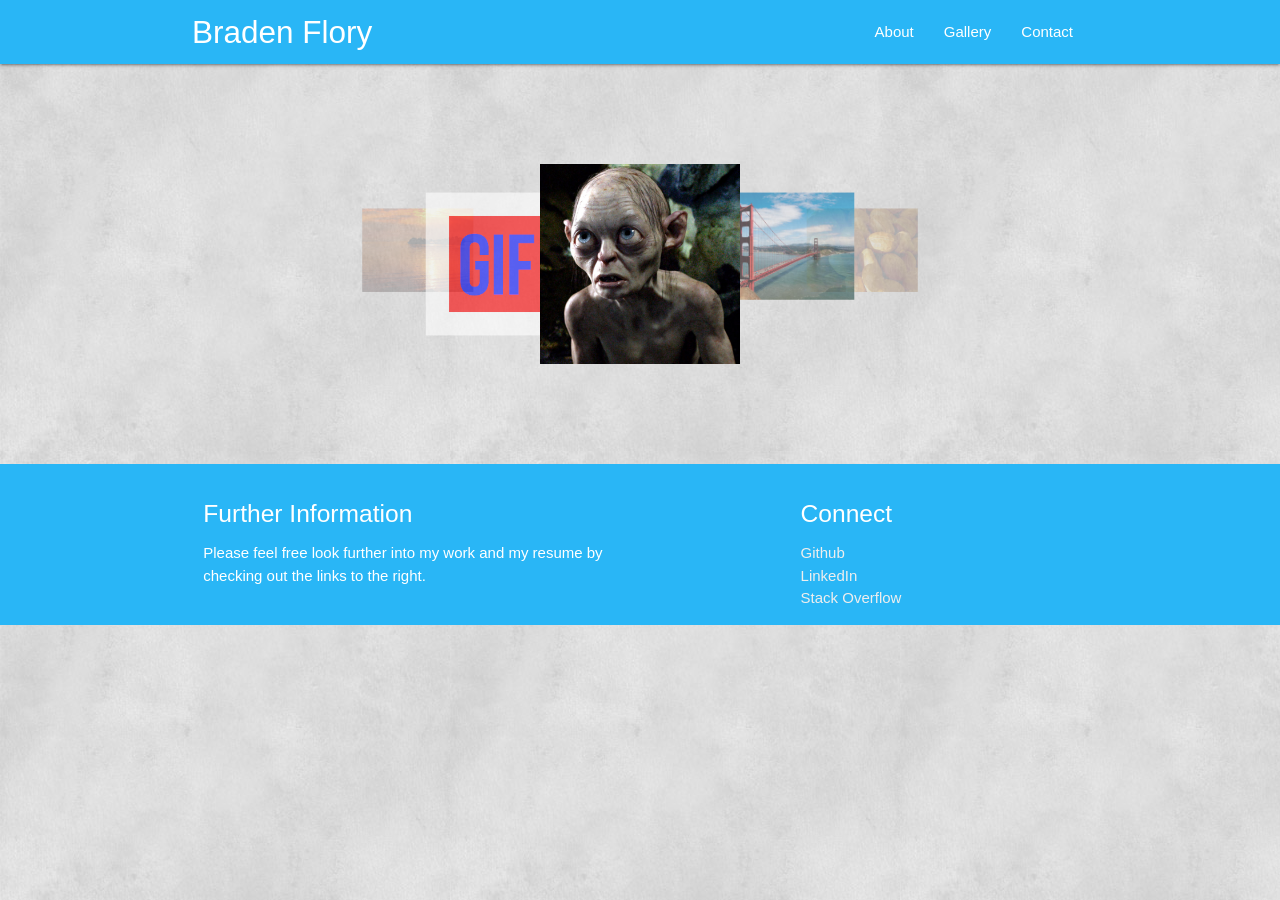
==== gallery.html @ 34e5b60c "This is my unfinished portfolio. I still need to create my submit feature and have it save the input" ====
<!DOCTYPE html>
<html lang="en">

    <head>
        <meta charset="UTF-8">
        <meta name="viewport" content="width=device-width, initial-scale=1.0">
        <meta http-equiv="X-UA-Compatible" content="ie=edge">
        <title>Gallery</title>

        <!-- Jquery CDN -->
        <script src="https://ajax.googleapis.com/ajax/libs/jquery/3.3.1/jquery.min.js"></script>

        <!-- Link to the Javascript Page -->
        <script src="./script.js"></script>

        <!--Import Google Icon Font-->
        <link href="https://fonts.googleapis.com/icon?family=Material+Icons" rel="stylesheet">

        <!-- Compiled and minified CSS -->
        <link rel="stylesheet" href="https://cdnjs.cloudflare.com/ajax/libs/materialize/1.0.0/css/materialize.min.css">

        <!-- Compiled and minified JavaScript -->
        <script src="https://cdnjs.cloudflare.com/ajax/libs/materialize/1.0.0/js/materialize.min.js"></script>

        <!-- Link to the CSS page -->
        <link rel="stylesheet" type="text/css" href="./style.css">




    </head>

    <body>
        <!-- Beginning of NavBar -->

        <nav class="nav-wraper light-blue lighten-1">
            <div class="container">
                <a href="./home.html" class="brand-logo">Braden Flory</a>
                <a href="#" class="sidenav-trigger right" data-target="mobile-links">
                    <i class="material-icons">menu</i>
                </a>
                <ul class="right hide-on-med-and-down">
                    <li><a href="./about.html">About</a></li>
                    <li><a href="./gallery.html">Gallery</a></li>
                    <li><a href="./contact.html">Contact</a></li>
                </ul>
            </div>

        </nav>
        <ul class="sidenav" id="mobile-links">
            <li><a href="./about.html">About</a></li>
            <li><a href="./gallery.html">Gallery</a></li>
            <li><a href="./contact.html">Contact</a></li>
        </ul>

        <!-- End of NavBar -->



        <!-- Beginning of carousel -->
        <div class="container">


            <div class="carousel">
                <a class="carousel-item" href="https://bradenflory.github.io/TriviaGame/" target="_blank"><img
                        src="./assets/images/Lord of the Rings.jpg"></a>
                <a class="carousel-item" href="https://bradenflory.github.io/Psychic-Game/" target="_blank"><img
                        src="./assets/images/bridge.jpg"></a>
                <a class="carousel-item" href="https://stephanfalcon.github.io/PlusUltraProject/" target="_blank"><img
                        src="./assets/images/bread.jpg"></a>
                <a class="carousel-item" href="https://bradenflory.github.io/unit-4-game/" target="_blank"><img
                        src="./assets/images/sunset.jpg"></a>
                <a class="carousel-item" href="https://bradenflory.github.io/Giftastic-Homework/" target="_blank"><img
                        src="./assets/images/gif.png"></a>

            </div>

        </div>
        <!-- End of carousel -->






        <!-- Beginning of Footer -->
        <footer class="page-footer light-blue lighten-1">
            <div class="container">
                <div class="row">
                    <div class="col s12 l6">
                        <h5>Further Information</h5>
                        <p>Please feel free look further into my work and my resume by checking out the links to the
                            right.</p>
                    </div>
                    <div class="col s12 l4 offset-l2">
                        <h5>Connect</h5>
                        <ul>
                            <li><a href="https://github.com/BradenFlory" target="_blank"
                                    class="grey-text text-lighten-3">Github</a></li>
                            <li><a href="https://www.linkedin.com/in/braden-flory-9b82a2104" target="_blank"
                                    class="grey-text text-lighten-3">LinkedIn</a></li>
                            <li><a href="https://stackexchange.com/users/14754072/b-flory" target="_blank"
                                    class="grey-text text-lighten-3">Stack Overflow</a></li>
                        </ul>
                    </div>
                </div>
            </div>
        </footer>

        <!-- End of Footer -->

    </body>

</html>
---- style.css ----
body{
    background-image: url("./assets/images/concrete-seamless.jpg")
}
.card{
    width: 250px;
}
.page-footer {
    
}
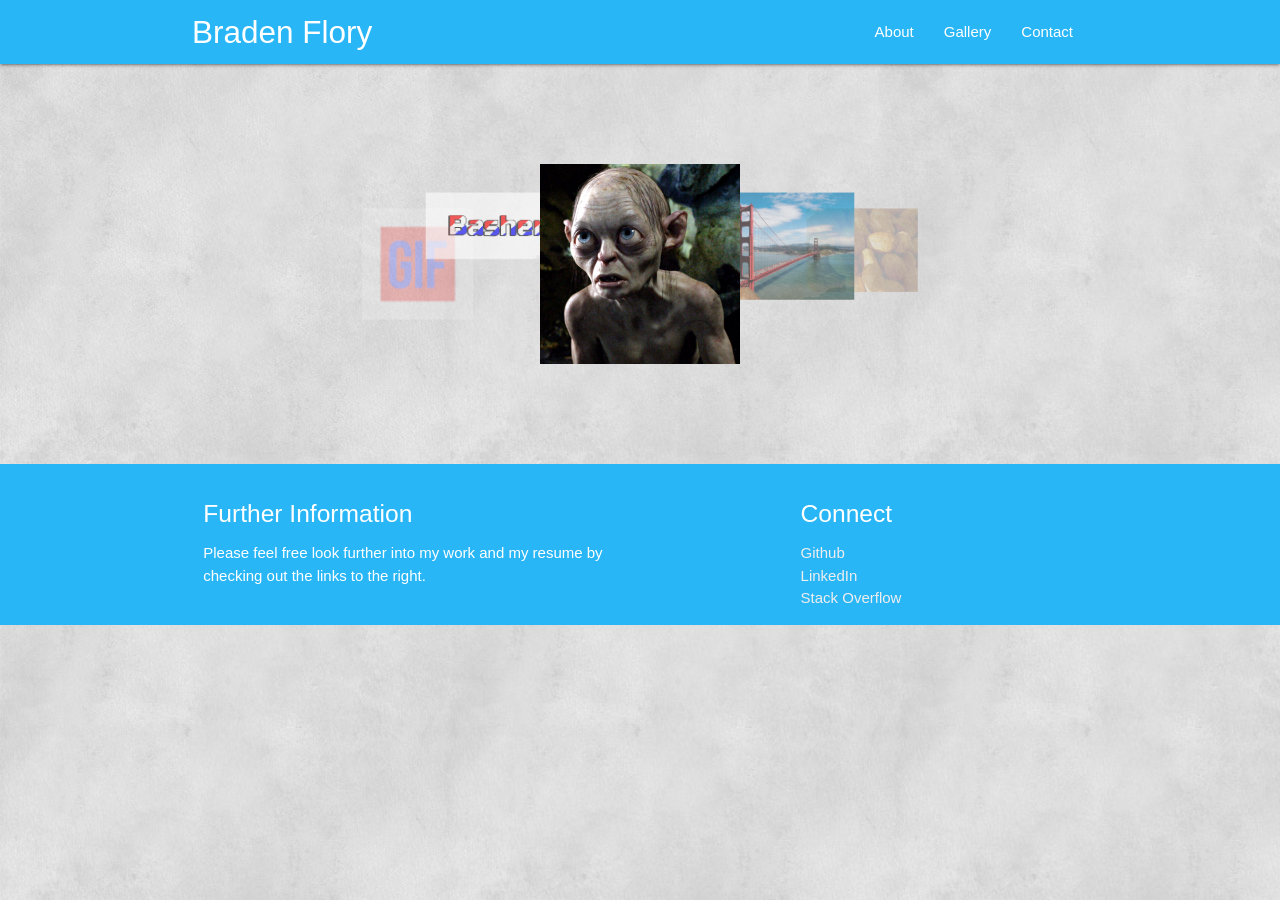
==== commit 4d7b5b5a: "I added the second project and I added a database using MYSQL" ====
--- a/gallery.html
+++ b/gallery.html
@@ -72,6 +72,8 @@
                         src="./assets/images/sunset.jpg"></a>
                 <a class="carousel-item" href="https://bradenflory.github.io/Giftastic-Homework/" target="_blank"><img
                         src="./assets/images/gif.png"></a>
+                <a class="carousel-item" href="https://github.com/omickelsen/Basher.git" target="_blank"><img
+                        src="./assets/images/basher.png"></a>
 
             </div>
 
